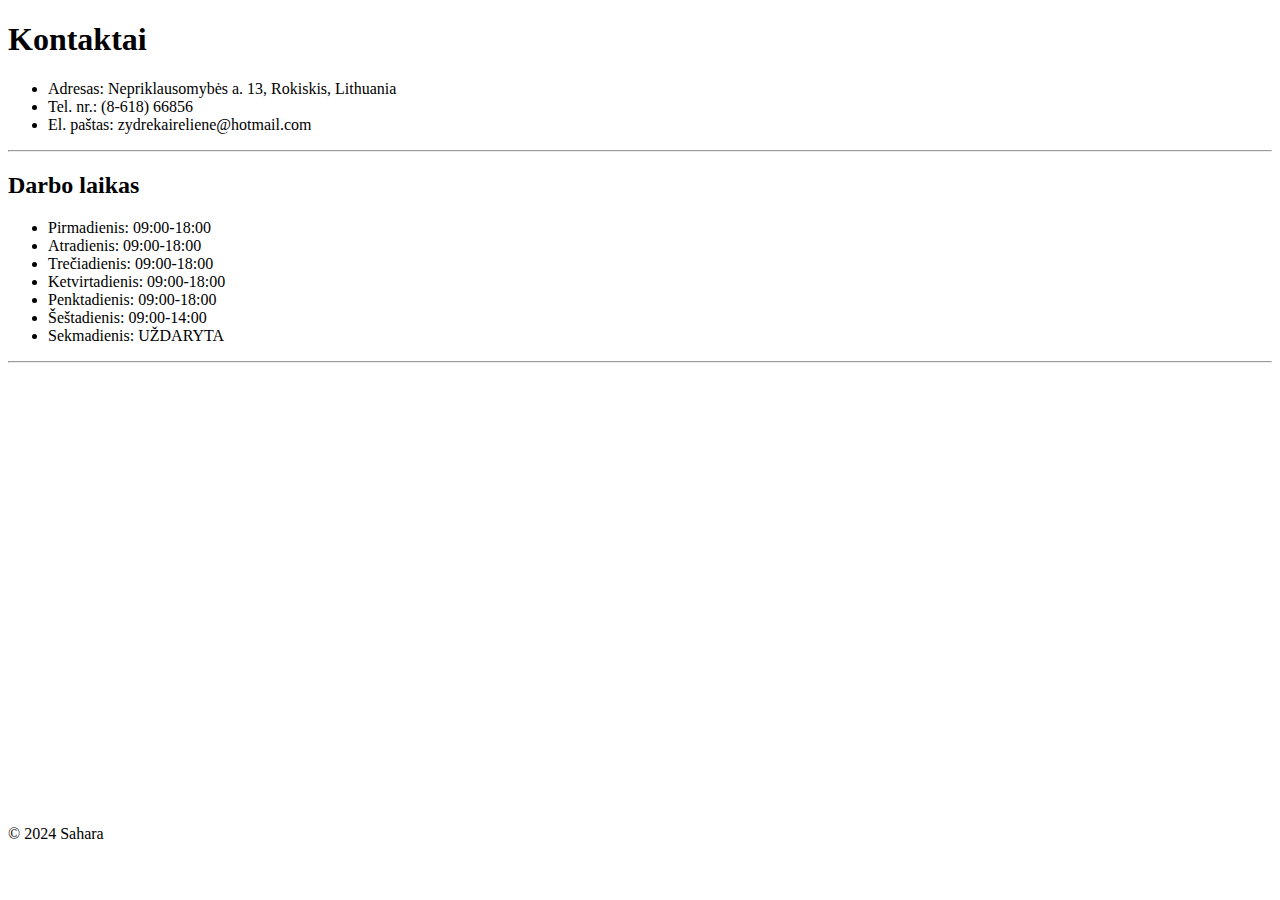
==== public/contacts.html @ 509e3bf5 "Add files via upload" ====
<!DOCTYPE html>
<html lang="lt">
  <head>
    <meta charset="UTF-8" />
    <meta name="viewport" content="width=device-width, initial-scale=1.0" />
    <title>Kontaktai</title>
  </head>
  <body>
    <h1>Kontaktai</h1>
    <ul>
      <li>Adresas: Nepriklausomybės a. 13, Rokiskis, Lithuania</li>
      <li>Tel. nr.: (8-618) 66856</li>
      <li>El. paštas: zydrekaireliene@hotmail.com</li>
    </ul>
    <hr />
    <h2>Darbo laikas</h2>
    <ul>
      <li>Pirmadienis: 09:00-18:00</li>
      <li>Atradienis: 09:00-18:00</li>
      <li>Trečiadienis: 09:00-18:00</li>
      <li>Ketvirtadienis: 09:00-18:00</li>
      <li>Penktadienis: 09:00-18:00</li>
      <li>Šeštadienis: 09:00-14:00</li>
      <li>Sekmadienis: UŽDARYTA</li>
    </ul>
    <hr />
    <iframe
      src="https://www.google.com/maps/embed?pb=!1m18!1m12!1m3!1d1116.5518463461742!2d25.588451239077607!3d55.96490549452558!2m3!1f0!2f0!3f0!3m2!1i1024!2i768!4f13.1!3m3!1m2!1s0x46e816ae103eb5db%3A0xf0d4bd409d977782!2sNepriklausomyb%C4%97s%20a.%2013%2C%20Roki%C5%A1kis%2C%2042115%20Roki%C5%A1kio%20r.%20sav.!5e0!3m2!1slt!2slt!4v1710710372102!5m2!1slt!2slt"
      width="600"
      height="450"
      style="border: 0"
      allowfullscreen=""
      loading="lazy"
      referrerpolicy="no-referrer-when-downgrade"
    ></iframe>
    <footer>© 2024 Sahara</footer>
  </body>
</html>
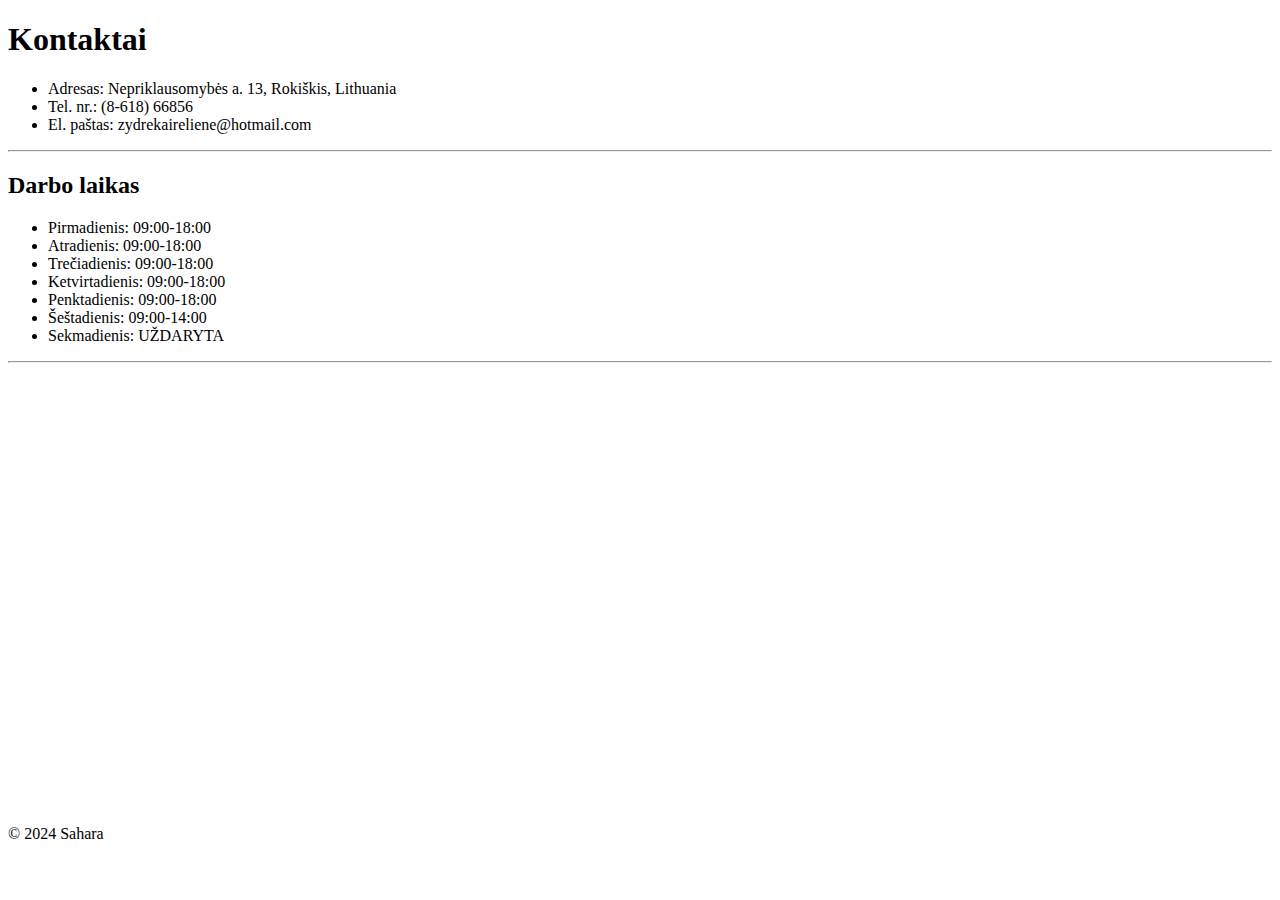
==== commit 8f296662: "Added compatibility for tablets and phones, home screen finished" ====
--- a/public/contacts.html
+++ b/public/contacts.html
@@ -8,7 +8,7 @@
   <body>
     <h1>Kontaktai</h1>
     <ul>
-      <li>Adresas: Nepriklausomybės a. 13, Rokiskis, Lithuania</li>
+      <li>Adresas: Nepriklausomybės a. 13, Rokiškis, Lithuania</li>
       <li>Tel. nr.: (8-618) 66856</li>
       <li>El. paštas: zydrekaireliene@hotmail.com</li>
     </ul>
